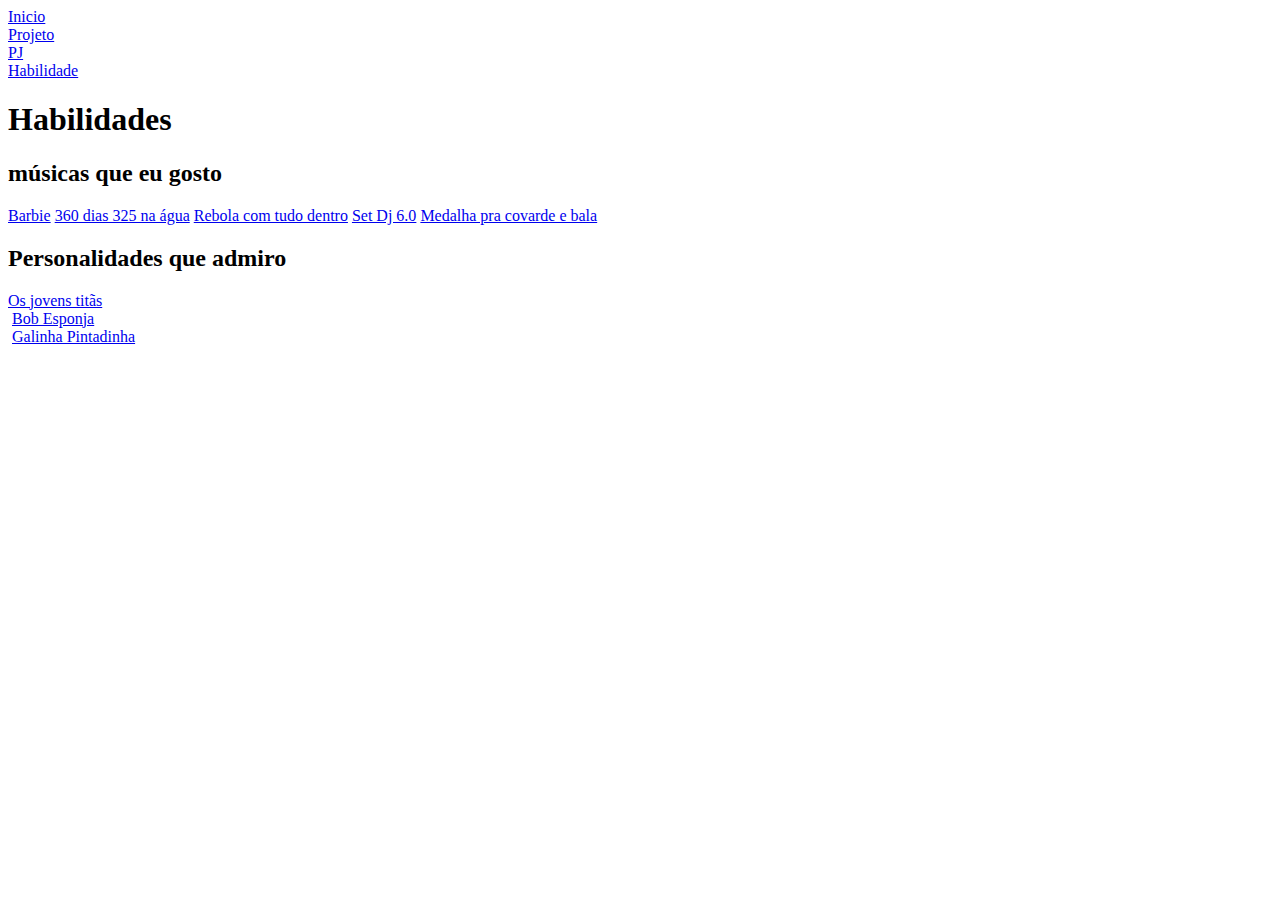
==== habilidades.html @ 40bea4f8 "Add files via upload" ====
<!DOCTYPE html>
<html lang="pt-br">
<head>
    <meta charset="UTF-8">
    <meta name="viewport" content="width=device-width, initial-scale=1.0">
    <title>Halidades - Antonia</title>
    <link rel="shortcut icon" href="imagens/favicon.jpg" type="image/x-icon">
    <link rel="stylesheet" href="CSS/Menu.css">
    <link rel="stylesheet" href="css/textos.css">
</head>
<body>
    <div id="conteudo">
        <div id="navegação">
            <nav>
                <a href="index.html"><div class="menu">Inicio</div></a>
               <a href="Projetos.html"><div class="menu">Projeto</div></a>  
                 <a href="PJ.html"><div class="menu">PJ</div></a>
                 <a href="habilidades.html"><div class="menu">Habilidade</div></a>
             </nav>
        </div>
        <h1>Habilidades</h1>
        <div class="bloco">
            <h2>músicas que eu gosto</h2>
            <a href="https://youtu.be/x_ZvpcPk1OU?si=uMqKox9WrNTYmloS">Barbie</a>
            <a href="https://youtu.be/iEenugG_y6c?si=Vk9az9_M8nhN89_1">360 dias 325 na água</a>
            <a href="https://youtu.be/z_OA79rrM08?si=5cTM-Ln3Yqs1K9qX">Rebola com tudo dentro</a>
            <a href="https://youtu.be/0qYgsaZevjQ?si=B5UioK4DUUxDPTLs">Set Dj 6.0</a>
            <a href="https://youtu.be/Lk7h7DGEG7w?si=Xj5RjxDLS3wkpKkW">Medalha pra covarde e bala</a>
    </div>
    <div class="bloco">
        <h2>Personalidades que admiro</h2>
        <igm src=""alt="">
        <a href="http://">Os jovens titãs</a><br>
        <img src="">
        <a href="http://">Bob Esponja</a><br>
        <img src="">
        <a href="http://">Galinha Pintadinha</a><br>
        
        </igm>
    </div>
  </div>
</body>
</html>
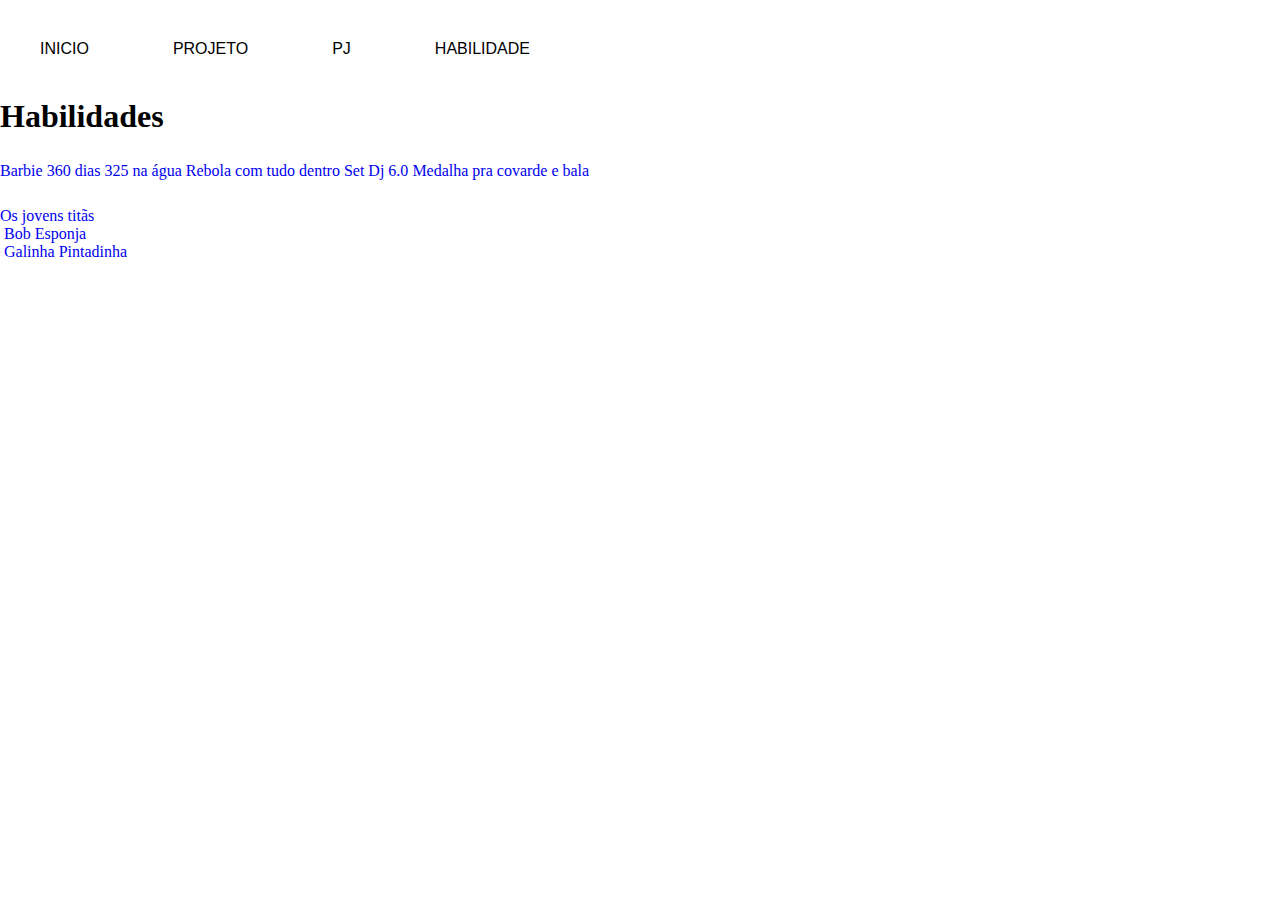
==== commit 0f7d01c1: "Update habilidades.html" ====
--- a/habilidades.html
+++ b/habilidades.html
@@ -4,9 +4,9 @@
     <meta charset="UTF-8">
     <meta name="viewport" content="width=device-width, initial-scale=1.0">
     <title>Halidades - Antonia</title>
-    <link rel="shortcut icon" href="imagens/favicon.jpg" type="image/x-icon">
-    <link rel="stylesheet" href="CSS/Menu.css">
-    <link rel="stylesheet" href="css/textos.css">
+    <link rel="shortcut icon" href="favicon.jpg" type="image/x-icon">
+    <link rel="stylesheet" href="Menu.css">
+    <link rel="stylesheet" href="textos.css">
 </head>
 <body>
     <div id="conteudo">
@@ -40,4 +40,4 @@
     </div>
   </div>
 </body>
-</html>+</html>
--- a/Menu.css
+++ b/Menu.css
@@ -0,0 +1,25 @@
+*{
+    margin: 0;
+    padding: 0;
+}
+#navegacao{
+    width:  100%;
+    background-color: crimson;
+    display: inline-flex;
+} 
+.menu{
+    background-color: white;
+    padding: 15pt;
+    margin: 15pt;
+    text-transform: uppercase;
+    color: black;
+    font-family: Arial, Helvetica, sans-serif;
+    display: inline-flex;
+}    
+.menu:hover{
+    background-color: rgb(102, 3, 22);
+    color:rgb(16, 15, 15);
+    transition: 1s;
+    border-radius: 5pt;
+}
+
--- a/textos.css
+++ b/textos.css
@@ -0,0 +1,21 @@
+h1,h2,h3 p{
+    font-family: Georgia, 'Times New Roman', Times, serif;
+}
+#nome{ text-align: center;
+text-transform: uppercase;
+font-size: 2.5rem;
+font-family: Arial, Helvetica, sans-serif;
+text-shadow:10px 10px 10px rgb(89, 0, 255);
+color:rgb(0, 0, 0);
+}
+h2, h3{
+    width: 1005%;
+    text-align: center;
+}
+p{
+    text-align: justify;
+    padding: 15pt;
+}
+a{
+    text-decoration: none;
+}